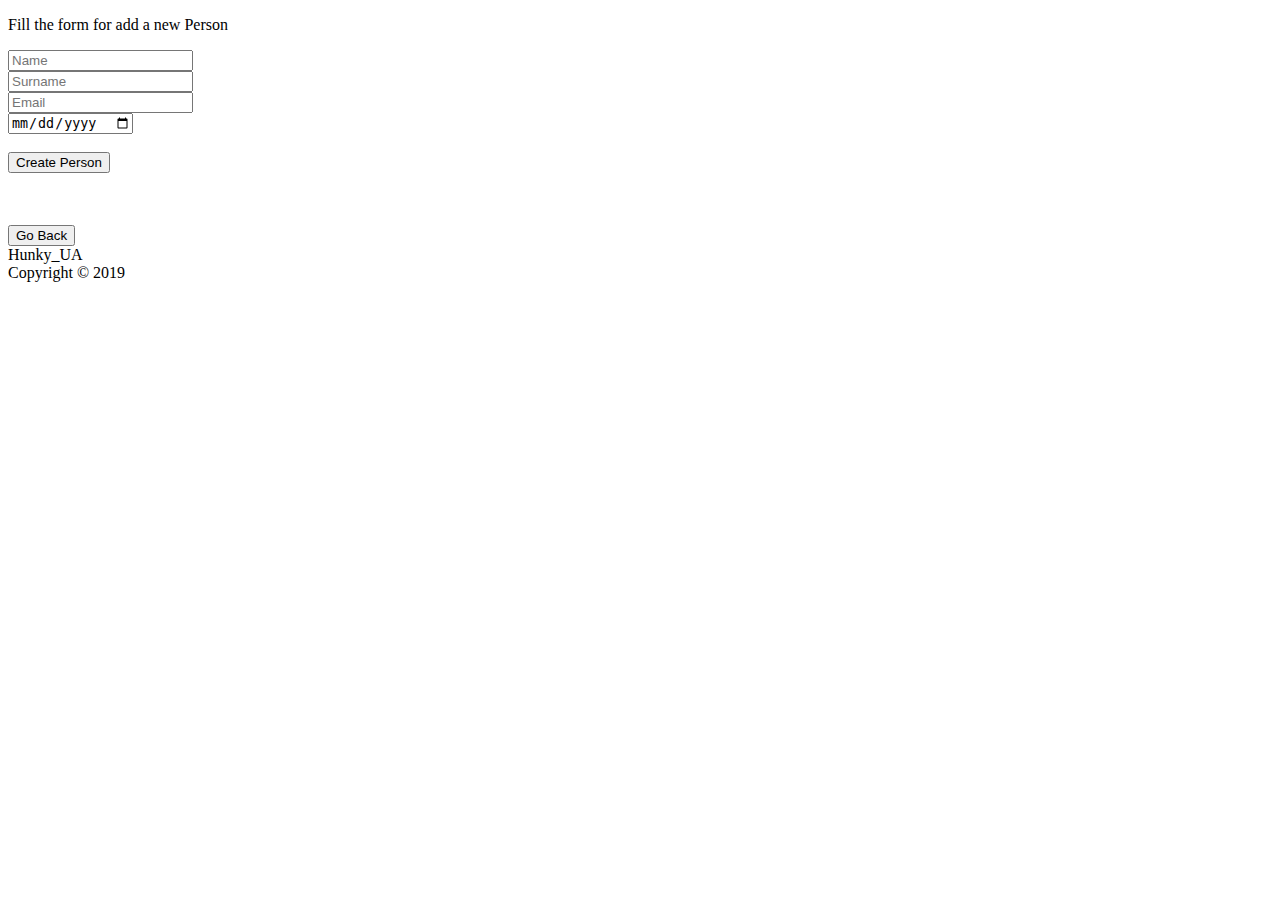
==== src/main/resources/templates/addPerson.html @ f87f569a "SpringBoot and Thymeleaf" ====
<!DOCTYPE HTML>
<html lang="en" xmlns:th="http://www.thymeleaf.org">
<head>
    <title>Birthdays</title>
    <link rel="stylesheet" th:href="@{/css/style.css}"/>
    <script type="text/javascript" th:src="@{/js/script.js}"></script>
</head>
<body>
<p class="addPersonText">Fill the form for add a new Person</p>
<form id="addPerson" action="createperson" method="post">
    <label>
        <input class="name" type="text" name="name" placeholder="Name"/>
    </label><br>
    <label>
        <input class="surname" type="text" name="surname" placeholder="Surname"/>
    </label><br>
    <label>
        <input class="email" type="text" name="email" placeholder="Email"/>
    </label><br>
    <label>
        <input class="date" type="date" name="dateOfBirth"/>
    </label><br><br>
    <input type="submit" value="Create Person">
</form>
<p class="error" th:value="${Error}"></p>
<p class="alert" th:value="${Alert}"></p>
<br><br>
<div class="back">
    <a href="listofpersons">
        <button>Go Back</button>
    </a>
</div>
</body>
<footer> Hunky_UA <br> Copyright © 2019</footer>
</html>
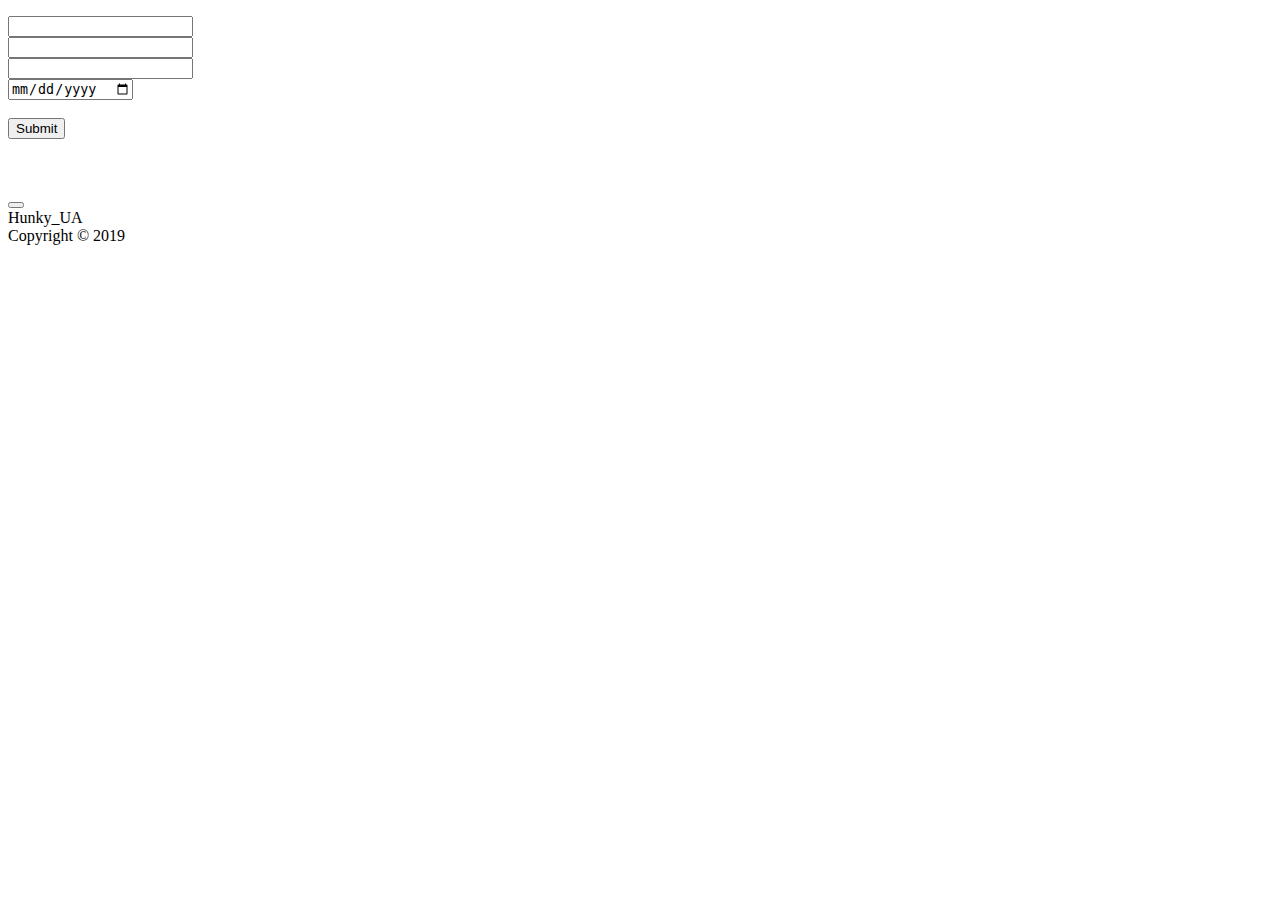
==== commit 78740b67: "fixed localization for all pages" ====
--- a/src/main/resources/templates/addPerson.html
+++ b/src/main/resources/templates/addPerson.html
@@ -1,35 +1,35 @@
 <!DOCTYPE HTML>
 <html lang="en" xmlns:th="http://www.thymeleaf.org">
 <head>
-    <title>Birthdays</title>
+    <title th:text="#{title}"></title>
     <link rel="stylesheet" th:href="@{/css/style.css}"/>
     <script type="text/javascript" th:src="@{/js/script.js}"></script>
 </head>
 <body>
-<p class="addPersonText">Fill the form for add a new Person</p>
-<form id="addPerson" action="createperson" method="post">
+<p class="addPersonText" th:text="#{label.AddPerson}"></p>
+<form id="addPerson" th:action="@{/createPerson}" method="post">
     <label>
-        <input class="name" type="text" name="name" placeholder="Name"/>
+        <input class="name" type="text" name="name" th:placeholder="#{addPerson.Placeholder.Name}" required />
     </label><br>
     <label>
-        <input class="surname" type="text" name="surname" placeholder="Surname"/>
+        <input class="surname" type="text" name="surname" th:placeholder="#{addPerson.Placeholder.Surname}" required/>
     </label><br>
     <label>
-        <input class="email" type="text" name="email" placeholder="Email"/>
+        <input class="email" type="text" name="email" th:placeholder="#{addPerson.Placeholder.Email}"/>
     </label><br>
     <label>
-        <input class="date" type="date" name="dateOfBirth"/>
+        <input class="date" type="date" name="birthday" required/>
     </label><br><br>
-    <input type="submit" value="Create Person">
+    <input  class="button" type="submit" th:value="#{button.Create}">
 </form>
-<p class="error" th:value="${Error}"></p>
-<p class="alert" th:value="${Alert}"></p>
+<p class="error" th:text="${Error}"></p>
+<p class="alert" th:text="${Alert}"></p>
 <br><br>
 <div class="back">
-    <a href="listofpersons">
-        <button>Go Back</button>
+    <a th:href="@{listofpersons}">
+        <button class="button" th:text="#{button.Back}"></button>
     </a>
 </div>
 </body>
-<footer> Hunky_UA <br> Copyright © 2019</footer>
+<footer> Hunky_UA <br> Copyright &copy; 2019</footer>
 </html>
